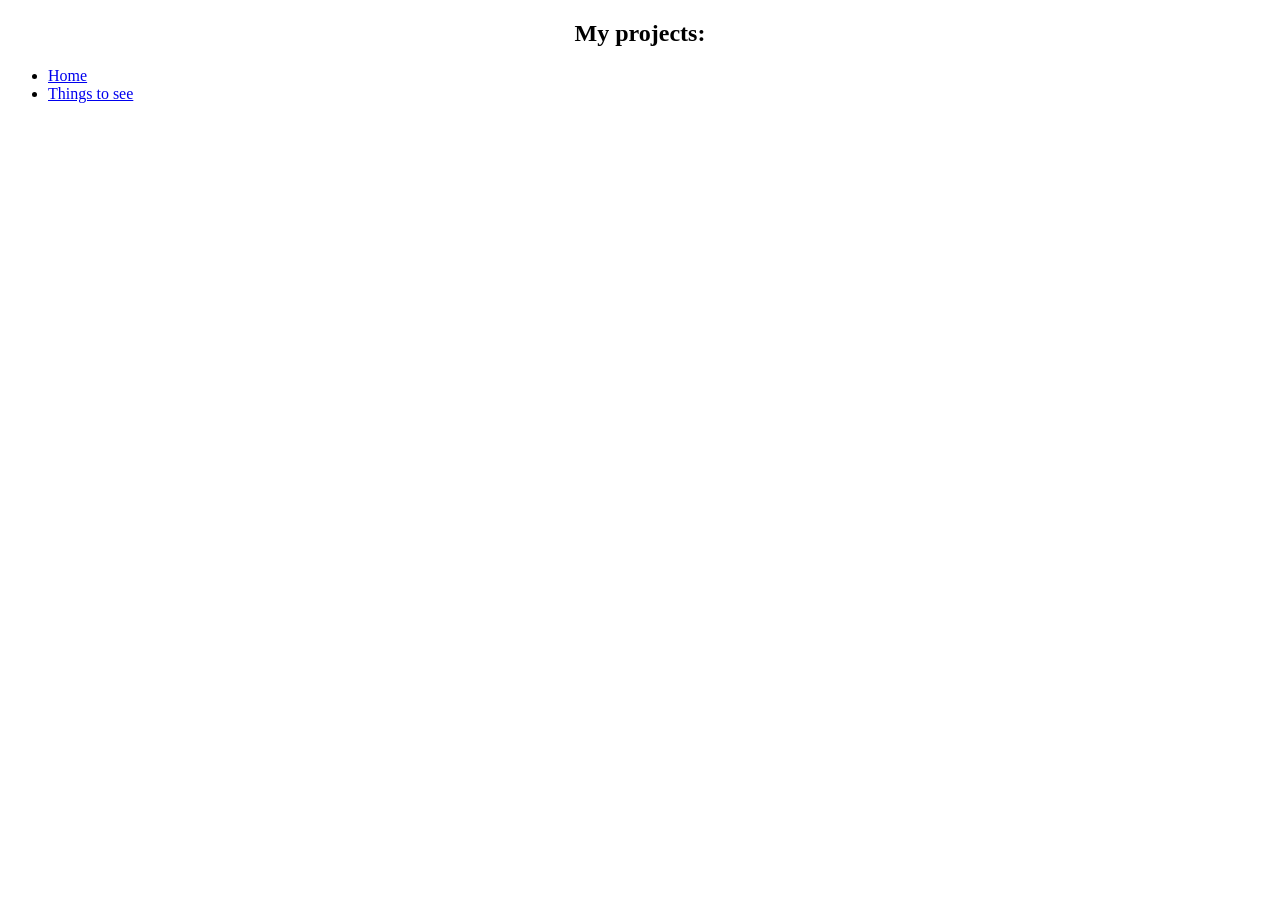
==== project1.html @ 995db125 "Rename wesite1 to project1.html" ====
<!doctype html>
<html>
<head>
<meta charset="utf-8">
<title>page2.html</title>
</head>

<body>
	<center>
		<h2> My projects: </h2>
	</center>
		<nav>
		<ul>
			<li><a href="index.html"> Home </a></li>
			<li><a href="pagel.html"> Things to see </a></li>
		</ul>
	</nav>
	<center>
	<iframe width="392" height="620" style="border: 0px;" src="https://studio.code.org/projects/applab/e4531761-3764-434c-b94e-e329512756c8/embed"></iframe>
	<iframe width="392" height="620" style="border: 0px;" src="https://studio.code.org/projects/applab/99ac7146-305a-4479-81f5-66396e23c452/embed"></iframe>
	<iframe width="392" height="620" style="border: 0px;" src="https://studio.code.org/projects/applab/2cea5ba8-b739-43e4-880e-ab8b3d8d74a5/embed"></iframe>
	</center>
</body>
</html>
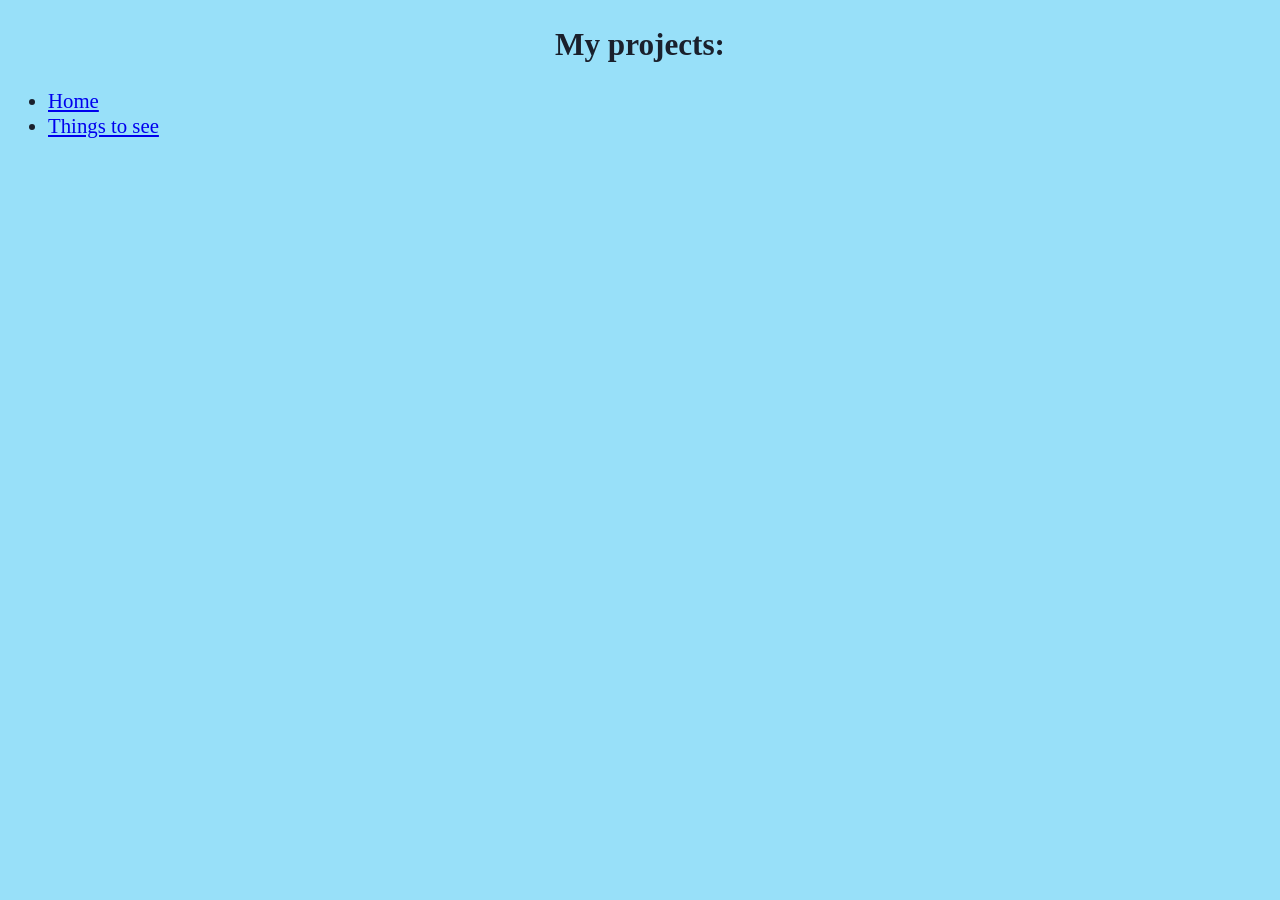
==== commit 2dec929f: "Add files via upload" ====
--- a/project1.html
+++ b/project1.html
@@ -1,24 +1,25 @@
-<!doctype html>
-<html>
-<head>
-<meta charset="utf-8">
-<title>page2.html</title>
-</head>
-
-<body>
-	<center>
-		<h2> My projects: </h2>
-	</center>
-		<nav>
-		<ul>
-			<li><a href="index.html"> Home </a></li>
-			<li><a href="pagel.html"> Things to see </a></li>
-		</ul>
-	</nav>
-	<center>
-	<iframe width="392" height="620" style="border: 0px;" src="https://studio.code.org/projects/applab/e4531761-3764-434c-b94e-e329512756c8/embed"></iframe>
-	<iframe width="392" height="620" style="border: 0px;" src="https://studio.code.org/projects/applab/99ac7146-305a-4479-81f5-66396e23c452/embed"></iframe>
-	<iframe width="392" height="620" style="border: 0px;" src="https://studio.code.org/projects/applab/2cea5ba8-b739-43e4-880e-ab8b3d8d74a5/embed"></iframe>
-	</center>
-</body>
-</html>
+<!doctype html>
+<html>
+<head>
+<meta charset="utf-8">
+<title>page2.html</title>
+<link href="style.css" rel="stylesheet" type="text/css">
+</head>
+
+<body>
+	<center>
+		<h2> My projects: </h2>
+	</center>
+		<nav>
+		<ul>
+			<li><a href="website1.html"> Home </a></li>
+			<li><a href="project1.html"> Things to see </a></li>
+		</ul>
+	</nav>
+	<center>
+	<iframe width="392" height="620" style="border: 0px;" src="https://studio.code.org/projects/applab/e4531761-3764-434c-b94e-e329512756c8/embed"></iframe>
+	<iframe width="392" height="620" style="border: 0px;" src="https://studio.code.org/projects/applab/99ac7146-305a-4479-81f5-66396e23c452/embed"></iframe>
+	<iframe width="392" height="620" style="border: 0px;" src="https://studio.code.org/projects/applab/2cea5ba8-b739-43e4-880e-ab8b3d8d74a5/embed"></iframe>
+	</center>
+</body>
+</html>
--- a/style.css
+++ b/style.css
@@ -0,0 +1,9 @@
+@charset "utf-8";
+body {
+    background-color: #98e0f9;
+	font-family: 'Playfair Display', serif;
+    font-size: 1.3rem;
+    line-height: 1.2;
+    color: #1a202c;
+    margin-bottom: 12px;
+}
